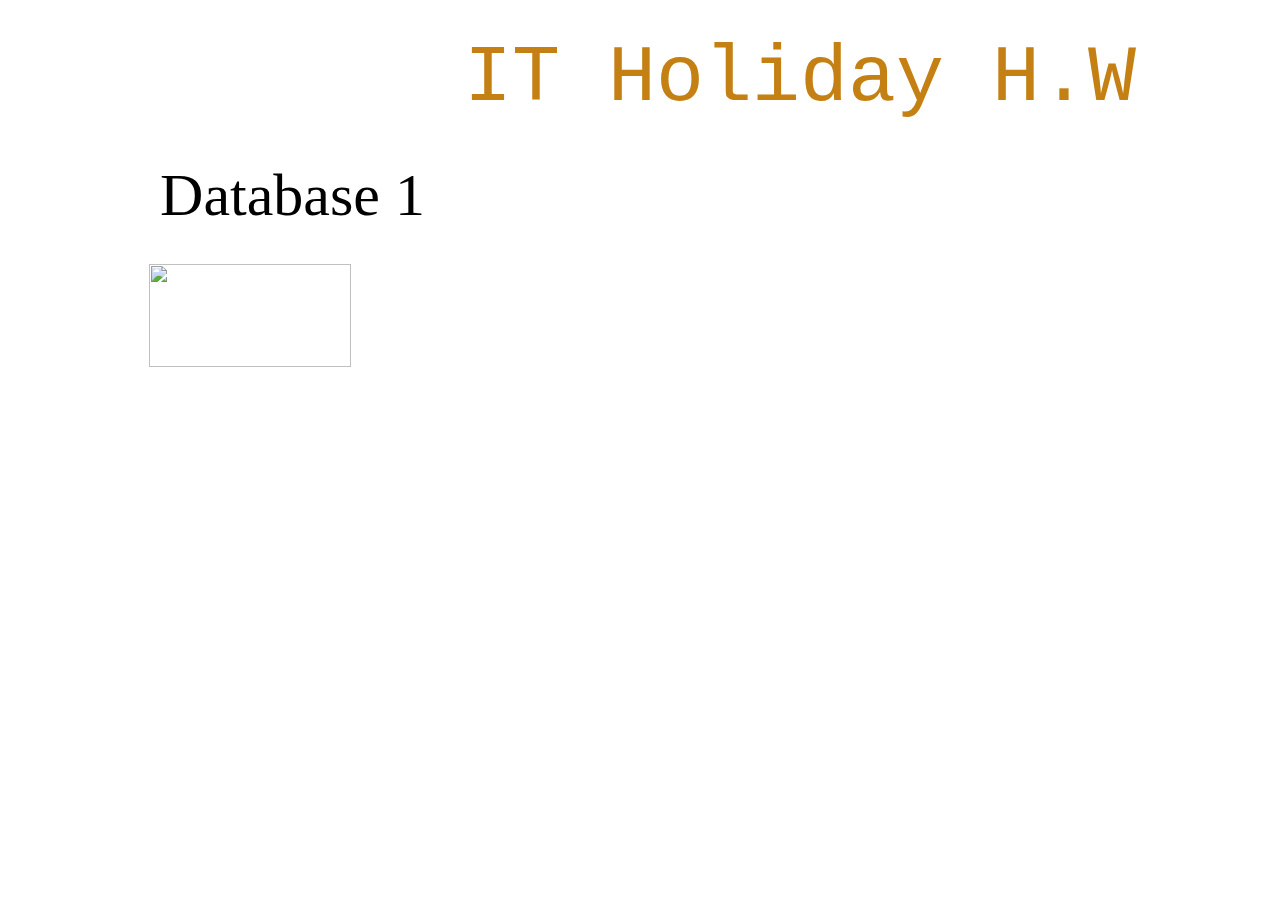
==== database/index.html @ 944f4fec "Add files via upload" ====
<!DOCTYPE html>
<html>

<head>
  <meta charset="utf-8">
  <title>HHW IT</title>
  <meta name="generator" content="Google Web Designer 1.8.2.0524">
  <style type="text/css" id="gwd-text-style">
    p {
      margin: 0px;
    }
    h1 {
      margin: 0px;
    }
    h2 {
      margin: 0px;
    }
    h3 {
      margin: 0px;
    }
  </style>
  <style type="text/css">
    html, body {
      width: 100%;
      height: 100%;
      margin: 0px;
    }
    body {
      transform: perspective(1400px) matrix3d(1, 0, 0, 0, 0, 1, 0, 0, 0, 0, 1, 0, 0, 0, 0, 1);
      transform-style: preserve-3d;
      background-color: transparent;
    }
    .gwd-p-j1ak {
      position: absolute;
      height: 80px;
      width: 800px;
      left: 400px;
      top: 33px;
      text-align: center;
    }
    .gwd-span-1rbo {
      font-size: 80px;
      color: rgb(196, 128, 19);
      font-family: "Courier New";
    }
    .gwd-p-b9c8 {
      position: absolute;
      width: 409px;
      left: 88px;
      top: 161px;
      text-align: center;
      transform-origin: 712px -88px 0px;
      height: 60px;
    }
    .gwd-span-w66w {
      font-size: 60px;
      font-family: Verdana;
    }
    .gwd-a-jzog {
      position: absolute;
      left: 149px;
      top: 264px;
      width: 200px;
      height: 100px;
    }
    .gwd-img-1ieu {
      position: absolute;
      height: 103px;
      left: 0px;
      top: 0px;
      width: 202px;
    }
  </style>
</head>

<body class="htmlNoPages">
  <p class="gwd-p-j1ak"><span class="gwd-span-1rbo">IT Holiday H.W</span><br>
    
  </p>
  <p class="gwd-p-b9c8"><span class="gwd-span-w66w">Database 1</span><br>
    
  </p>
  <a class="gwd-a-jzog" href="https://github.com/Tejaswi29/website/raw/gh-pages/database/HHW%20Q1(presonal%20data%20management%20system).accdb">
    <img class="gwd-img-1ieu" src="http://tejaswibishnoi.tk/database/dwd.png">
  </a>
</body>

</html>
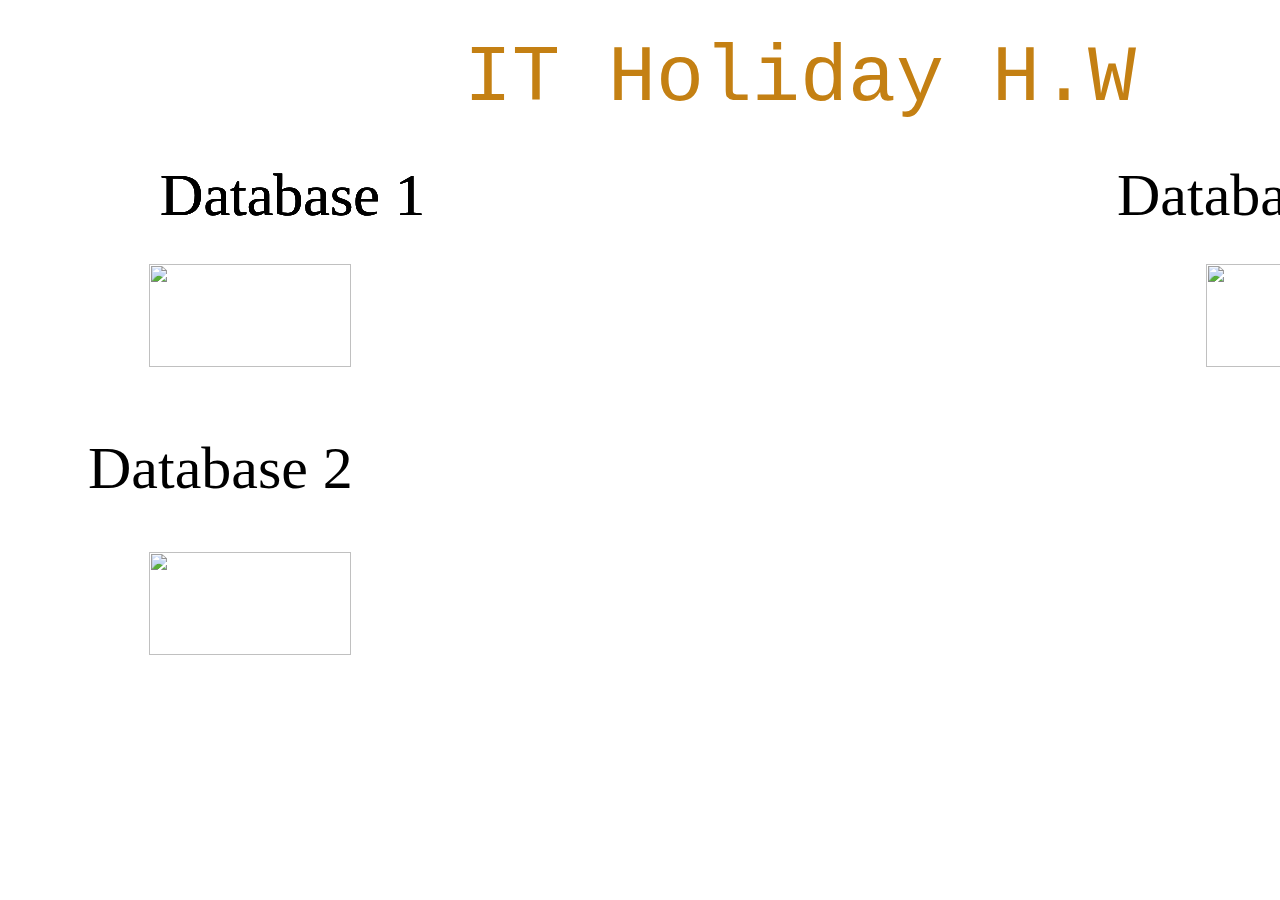
==== commit bc378fa8: "Add files via upload" ====
--- a/database/index.html
+++ b/database/index.html
@@ -60,15 +60,63 @@
       position: absolute;
       left: 149px;
       top: 264px;
-      width: 200px;
-      height: 100px;
+      width: 202px;
+      height: 103px;
     }
     .gwd-img-1ieu {
       position: absolute;
       height: 103px;
       left: 0px;
+      width: 202px;
       top: 0px;
+    }
+    .gwd-p-izid {
+      position: absolute;
+      top: 434px;
+      height: 60px;
+      width: 409px;
+      left: 88px;
+      font-size: 60px;
+      font-family: Verdana;
+    }
+    .gwd-a-ptlp {
+      position: absolute;
       width: 202px;
+      left: 149px;
+      height: 103px;
+      top: 552px;
+    }
+    .gwd-img-4vbt {
+      position: absolute;
+      width: 202px;
+      height: 103px;
+      top: 0px;
+      left: 0px;
+    }
+    .gwd-p-bk3e {
+      position: absolute;
+      width: 409px;
+      height: 60px;
+      top: 161px;
+      left: 1117px;
+    }
+    .gwd-span-jenz {
+      font-size: 60px;
+      font-family: Verdana;
+    }
+    .gwd-a-saj4 {
+      position: absolute;
+      height: 103px;
+      top: 264px;
+      width: 202px;
+      left: 1206px;
+    }
+    .gwd-img-jgq4 {
+      position: absolute;
+      left: 0px;
+      width: 202px;
+      height: 103px;
+      top: 0px;
     }
   </style>
 </head>
@@ -80,8 +128,27 @@
   <p class="gwd-p-b9c8"><span class="gwd-span-w66w">Database 1</span><br>
     
   </p>
+  <p class="gwd-p-b9c8"><span class="gwd-span-w66w">Database 1</span><br>
+    
+  </p>
+  <p class="gwd-p-b9c8"><span class="gwd-span-w66w">Database 1</span><br>
+    
+  </p>
+  <p class="gwd-p-b9c8"><span class="gwd-span-w66w">Database 1</span><br>
+    
+  </p>
   <a class="gwd-a-jzog" href="https://github.com/Tejaswi29/website/raw/gh-pages/database/HHW%20Q1(presonal%20data%20management%20system).accdb">
     <img class="gwd-img-1ieu" src="http://tejaswibishnoi.tk/database/dwd.png">
+  </a>
+  <p class="gwd-p-izid">Database 2</p>
+  <a class="gwd-a-ptlp" href="https://github.com/Tejaswi29/website/raw/gh-pages/database/HHW%20Q2(Class%20School%20result).accdb">
+    <img class="gwd-img-4vbt" src="http://tejaswibishnoi.tk/database/dwd.png">
+  </a>
+  <p class="gwd-p-bk3e"><span class="gwd-span-jenz">Database 3</span><br>
+    
+  </p>
+  <a class="gwd-a-saj4" href="https://github.com/Tejaswi29/website/raw/gh-pages/database/HHW%20Q3(Employee%20payroll).accdb">
+    <img class="gwd-img-jgq4" src="http://tejaswibishnoi.tk/database/dwd.png">
   </a>
 </body>
 
